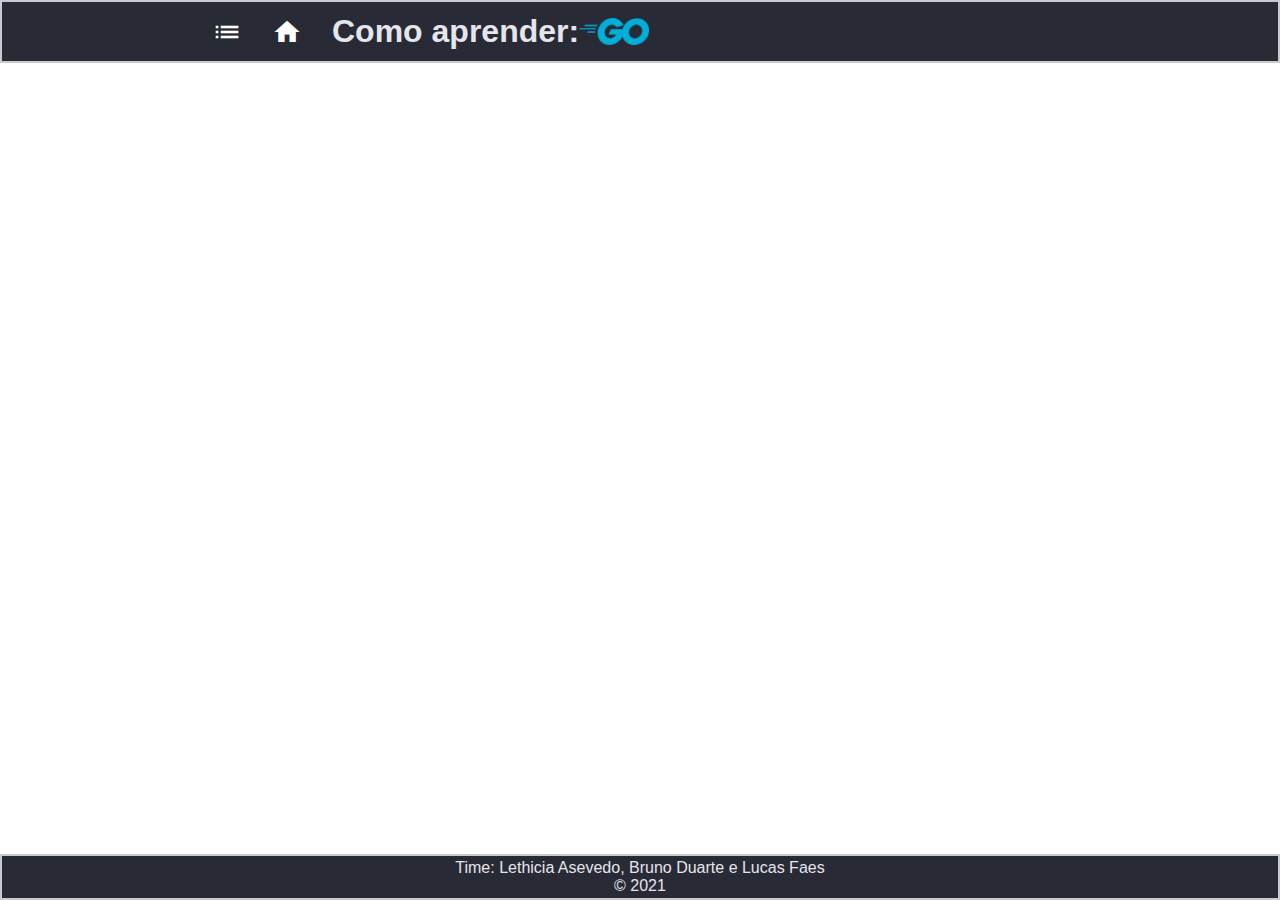
==== pagina-conteúdo/conteudo1.html @ 8090219d "Menu dropdown" ====
<!DOCTYPE html>
<html lang="pt-br">
<head>
    <meta charset="UTF-8">
    <meta http-equiv="X-UA-Compatible" content="IE=edge">
    <meta name="viewport" content="width=device-width, initial-scale=1.0">
    <link href="https://fonts.googleapis.com/icon?family=Material+Icons" rel="stylesheet">
    <link rel="stylesheet" href="/pagina-conteúdo/conteudo1.css">
    <link rel="shortcut icon" href="/img/favicon.ico" type="image/x-icon">
    <title>GO</title>
</head>
<body>


    <header>

        <div class="container-titulo">
                <nav class="drop-menu">
                    <ul class="dropdown">
                        <li class="dropitem"><span class="material-icons list">
                            list
                        </span>
                            <ul>
                                <li><a href="conteudo1.html">O que é?</a></li>
                                <li><a href="conteudo2.html">Como funciona?</a></li>
                                <li><a href="conteudo3.html">Curiosidades do Go</a></li>
                            </ul>
                        </li>
                    </ul>
                </nav>
            <a href="/formulario-1/sumario.html"><span class="material-icons">
                home
            </span></a>
            <h1>
                Como aprender: 
            </h1>

            <img class= "mascote-go" src="/img/logo golang.svg" alt="">
   
       </div>

    </header>

    <footer class="container-footer">
        <div>
            <p>Time: Lethicia Asevedo, Bruno Duarte e Lucas Faes</p>
            <p>&copy; 2021</p>
        </div>
    </footer>
    
</body>
</html>
---- pagina-conteúdo/conteudo1.css ----
*{
    margin:0;
    padding: 0;
    box-sizing: border-box;
    font-family: 'Roboto', sans-serif;
}

/* Header */

.container-titulo{
    background-color: #282a35;
    display: block;
    padding: 10px;
    border: 2px solid rgb(202, 202, 206);
    color: rgb(229, 229, 236);
    max-height: 70px;
}

.container-titulo .drop-menu{
    margin-left: 200px;
}

.container-titulo .list:hover{
    cursor: pointer;
}

.container-titulo{
    display: flex;
    align-items: center;
}

.mascote-go{
    max-width: 70px;
}

.material-icons{
    color: #fff;
    font-size: 30px;
    margin-right: 30px;
    margin-top: 5px;
}
.material-icons:hover{
    color: #00aed8;
}
/* Footer */

.container-footer{
    position: fixed;
    bottom: 0;
    left: 0;
    right: 0;

    background-color: #282a35;
    display: block;
    padding: 3px;
    border: 2px solid rgb(202, 202, 206);
    color: rgb(229, 229, 236);
    align-items: flex-end;
    text-align: center;
}

/* Dropdown */

:root{
    --cor-fundo : #282a35;
    --cor-primaria : #fff;
    --cor-hover : #00aed8;
}

li a{
    text-decoration: none;
}

.drop-menu ul{
    list-style-type: none;
    background-color: var(--cor-fundo);
}

.drop-menu ul li{
    display: inline-block;
    position: relative;
}
.drop-menu ul li ul a{
    display: inline-block;
    color: var(--cor-primaria);
    padding: 10px;
    transition: background .3s;
}
.drop-menu ul li a:hover{
    background-color: var(--cor-hover);
}

/* Sub menu */
.drop-menu ul ul{
    display: none;
    position: absolute;
    width: 180px;
}

.drop-menu ul li:hover ul{
    display: block;
}

.drop-menu ul ul li a{
    width: 180px;
    display: block;
}
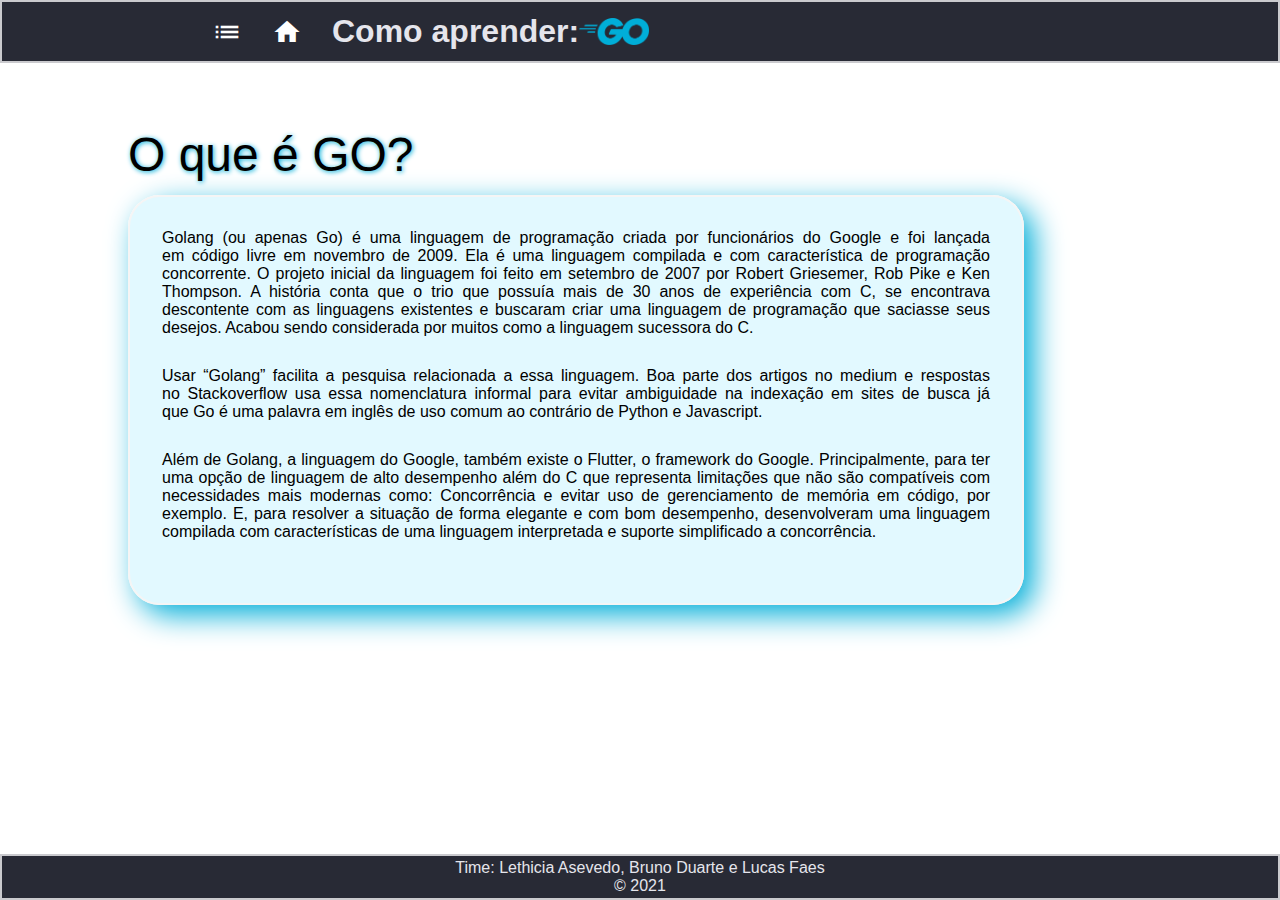
==== commit 266be944: "Textos" ====
--- a/pagina-conteúdo/conteudo1.html
+++ b/pagina-conteúdo/conteudo1.html
@@ -17,14 +17,15 @@
         <div class="container-titulo">
                 <nav class="drop-menu">
                     <ul class="dropdown">
-                        <li class="dropitem"><span class="material-icons list">
+                        <li class="dropitem">
+                            <span class="material-icons list">
                             list
-                        </span>
                             <ul>
                                 <li><a href="conteudo1.html">O que é?</a></li>
                                 <li><a href="conteudo2.html">Como funciona?</a></li>
                                 <li><a href="conteudo3.html">Curiosidades do Go</a></li>
                             </ul>
+                            </span>
                         </li>
                     </ul>
                 </nav>
@@ -41,6 +42,23 @@
 
     </header>
 
+    <div class="titulo-texto">O que é GO?</div>
+    <div class="texto1">
+        <div class="paragrafo">
+        <p>Golang (ou apenas Go) é uma linguagem de programação criada por funcionários do Google e foi lançada em código livre em novembro de 2009. Ela é uma linguagem compilada e com característica de programação concorrente. O projeto inicial da linguagem foi feito em setembro de 2007 por Robert Griesemer, Rob Pike e Ken Thompson.
+        A história conta que o trio que possuía mais de 30 anos de experiência com C, se encontrava descontente com as linguagens existentes e buscaram criar uma linguagem de programação que saciasse seus desejos. Acabou sendo considerada por muitos como a linguagem sucessora do C.
+        </p></div>
+        <div class="paragrafo">
+        <p>Usar “Golang” facilita a pesquisa relacionada a essa linguagem. Boa parte dos artigos no medium e respostas no Stackoverflow usa essa nomenclatura informal para evitar ambiguidade na indexação em sites de busca já que Go é uma palavra em inglês de uso comum ao contrário de Python e Javascript. 
+        </p></div>
+        <div class="paragrafo">
+        <p>Além de Golang, a linguagem do Google, também existe o Flutter, o framework do Google.
+        Principalmente, para ter uma opção de linguagem de alto desempenho além do C que representa limitações que não são compatíveis com necessidades mais modernas como:
+        Concorrência e evitar uso de gerenciamento de memória em código, por exemplo.
+        E, para resolver a situação de forma elegante e com bom desempenho, desenvolveram uma linguagem compilada com características de uma linguagem interpretada e suporte simplificado a concorrência.
+        </p></div>
+    </div>
+    
     <footer class="container-footer">
         <div>
             <p>Time: Lethicia Asevedo, Bruno Duarte e Lucas Faes</p>
--- a/pagina-conteúdo/conteudo1.css
+++ b/pagina-conteúdo/conteudo1.css
@@ -77,31 +77,55 @@
 }
 
 .drop-menu ul li{
-    display: inline-block;
+    display: block;
     position: relative;
 }
 .drop-menu ul li ul a{
-    display: inline-block;
+    display: block;
     color: var(--cor-primaria);
     padding: 10px;
     transition: background .3s;
+    font-size: 18px;
 }
 .drop-menu ul li a:hover{
     background-color: var(--cor-hover);
 }
 
 /* Sub menu */
-.drop-menu ul ul{
+.drop-menu ul li ul{
     display: none;
     position: absolute;
-    width: 180px;
 }
 
-.drop-menu ul li:hover ul{
+.drop-menu ul li span:hover ul{
     display: block;
 }
 
 .drop-menu ul ul li a{
     width: 180px;
     display: block;
-}+}
+
+.texto1 {
+    background-color: #d1f6ff9f;
+    margin: 0 10% 5% 10%;
+    text-align: justify;
+    width: 70%;
+    border: 2px solid whitesmoke;
+    padding: 2rem;
+    border-radius: 2rem;
+    box-shadow: var(--cor-hover) 10px 10px 30px;
+}
+
+.titulo-texto {
+    margin: 5% 10% 1% 10%;
+    text-align: justify;
+    width: 70%;
+    font-size: 3rem;
+    font-family: Impact, Haettenschweiler, 'Arial Narrow Bold', sans-serif;
+    text-shadow: var(--cor-hover) 1px 1px 5px;
+}
+
+.paragrafo {
+    margin-bottom: 30px;
+    }